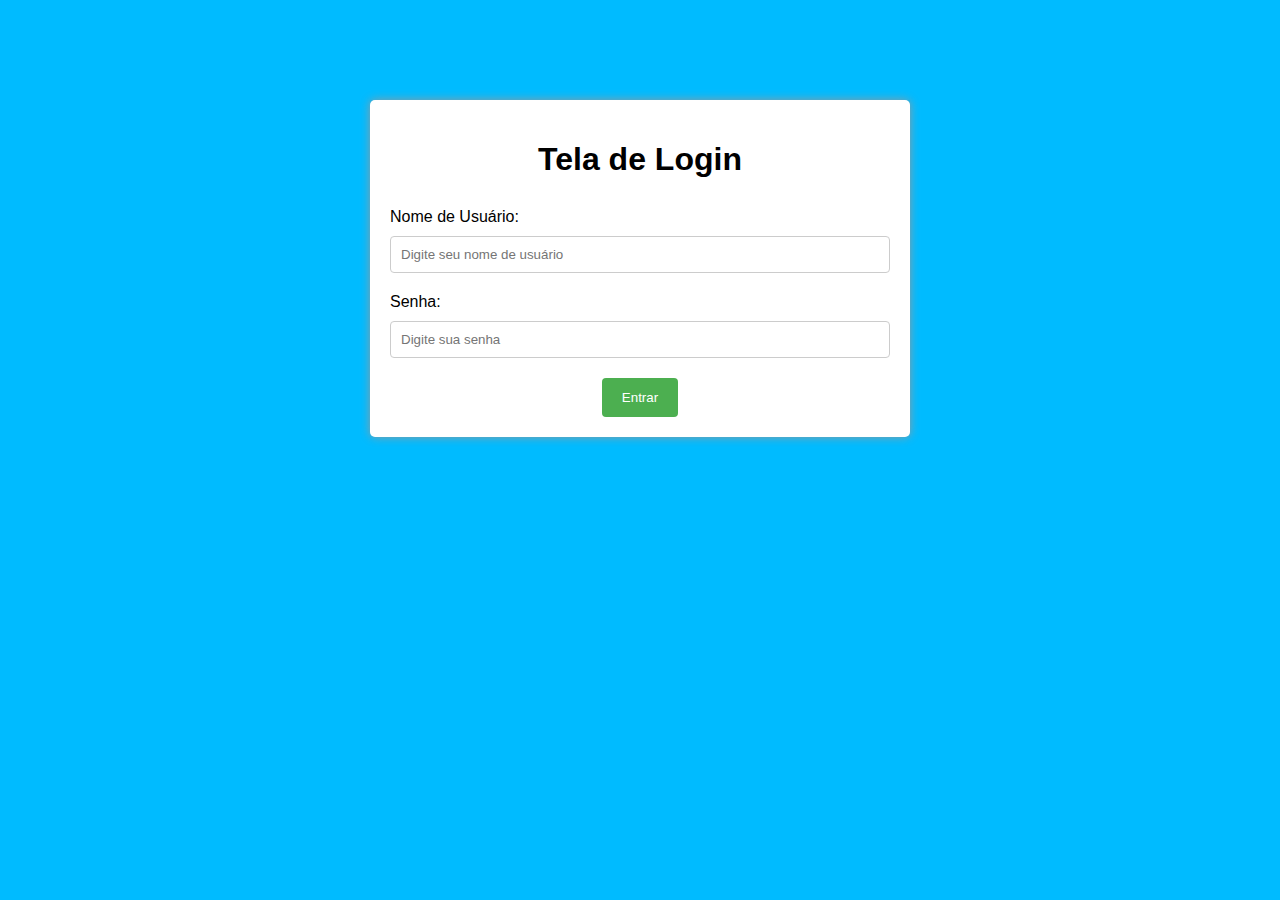
==== code/login.html @ d82a1771 "Add files via upload" ====
<!DOCTYPE html>
<html>
<head>
	<title>Tela de Login</title>
  <link rel="stylesheet" href="login.css">
</head>
<body>
	<div class="login">
		<h1>Tela de Login</h1>
		<form>
			<label>Nome de Usuário:</label>
			<input type="text" placeholder="Digite seu nome de usuário">

			<label>Senha:</label>
			<input type="password" placeholder="Digite sua senha">

			<input type="submit" value="Entrar">
		</form>
	</div>
</body>
</html>
---- code/login.css ----
body {
	font-family: 'Franklin Gothic Medium', 'Arial Narrow', Arial, sans-serif;
	background-color:rgb(0, 187, 255);
}

.login {
	background-color: #fff;
	max-width: 500px;
	margin: 100px auto;
	padding: 20px;
	border-radius: 5px;
	box-shadow: 0px 0px 10px #999;
	text-align: center;
}

h1 {
	margin-bottom: 30px;
}

form label {
	display: block;
	margin-bottom: 10px;
	text-align: left;
}

form input[type="text"], form input[type="password"] {
	width: 100%;
	padding: 10px;
	margin-bottom: 20px;
	border: 1px solid #ccc;
	border-radius: 4px;
	box-sizing: border-box;
}

form input[type="submit"] {
	background-color: #4CAF50;
	color: #fff;
	padding: 12px 20px;
	border: none;
	border-radius: 4px;
	cursor: pointer;
}
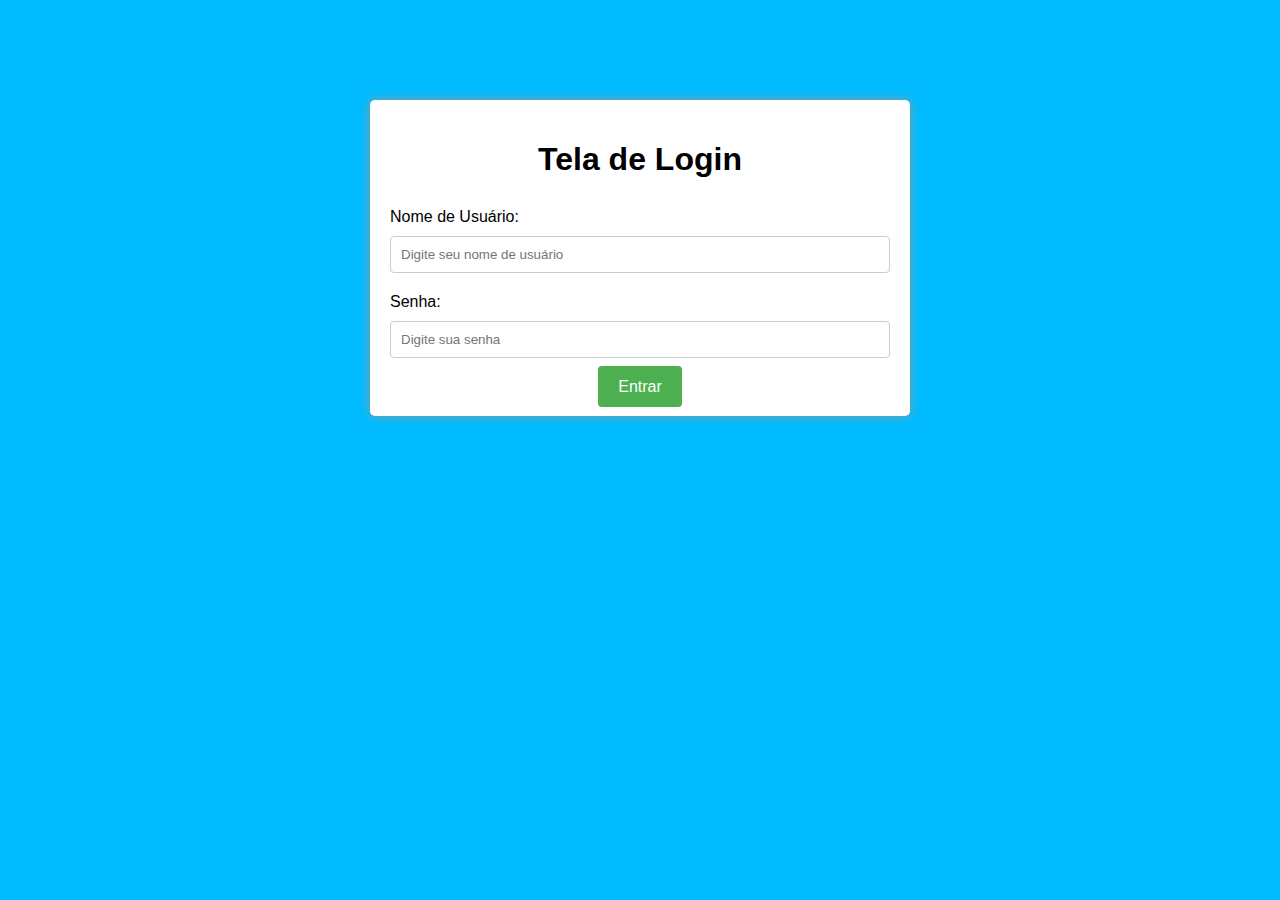
==== commit 16f60189: "Add files via upload" ====
--- a/code/login.html
+++ b/code/login.html
@@ -14,7 +14,7 @@
 			<label>Senha:</label>
 			<input type="password" placeholder="Digite sua senha">
 
-			<input type="submit" value="Entrar">
+			<a href="../code/index.html">Entrar</a>
 		</form>
 	</div>
 </body>
--- a/code/login.css
+++ b/code/login.css
@@ -32,11 +32,12 @@
 	box-sizing: border-box;
 }
 
-form input[type="submit"] {
+form a{
 	background-color: #4CAF50;
 	color: #fff;
 	padding: 12px 20px;
 	border: none;
 	border-radius: 4px;
 	cursor: pointer;
+	text-decoration: none;
 }